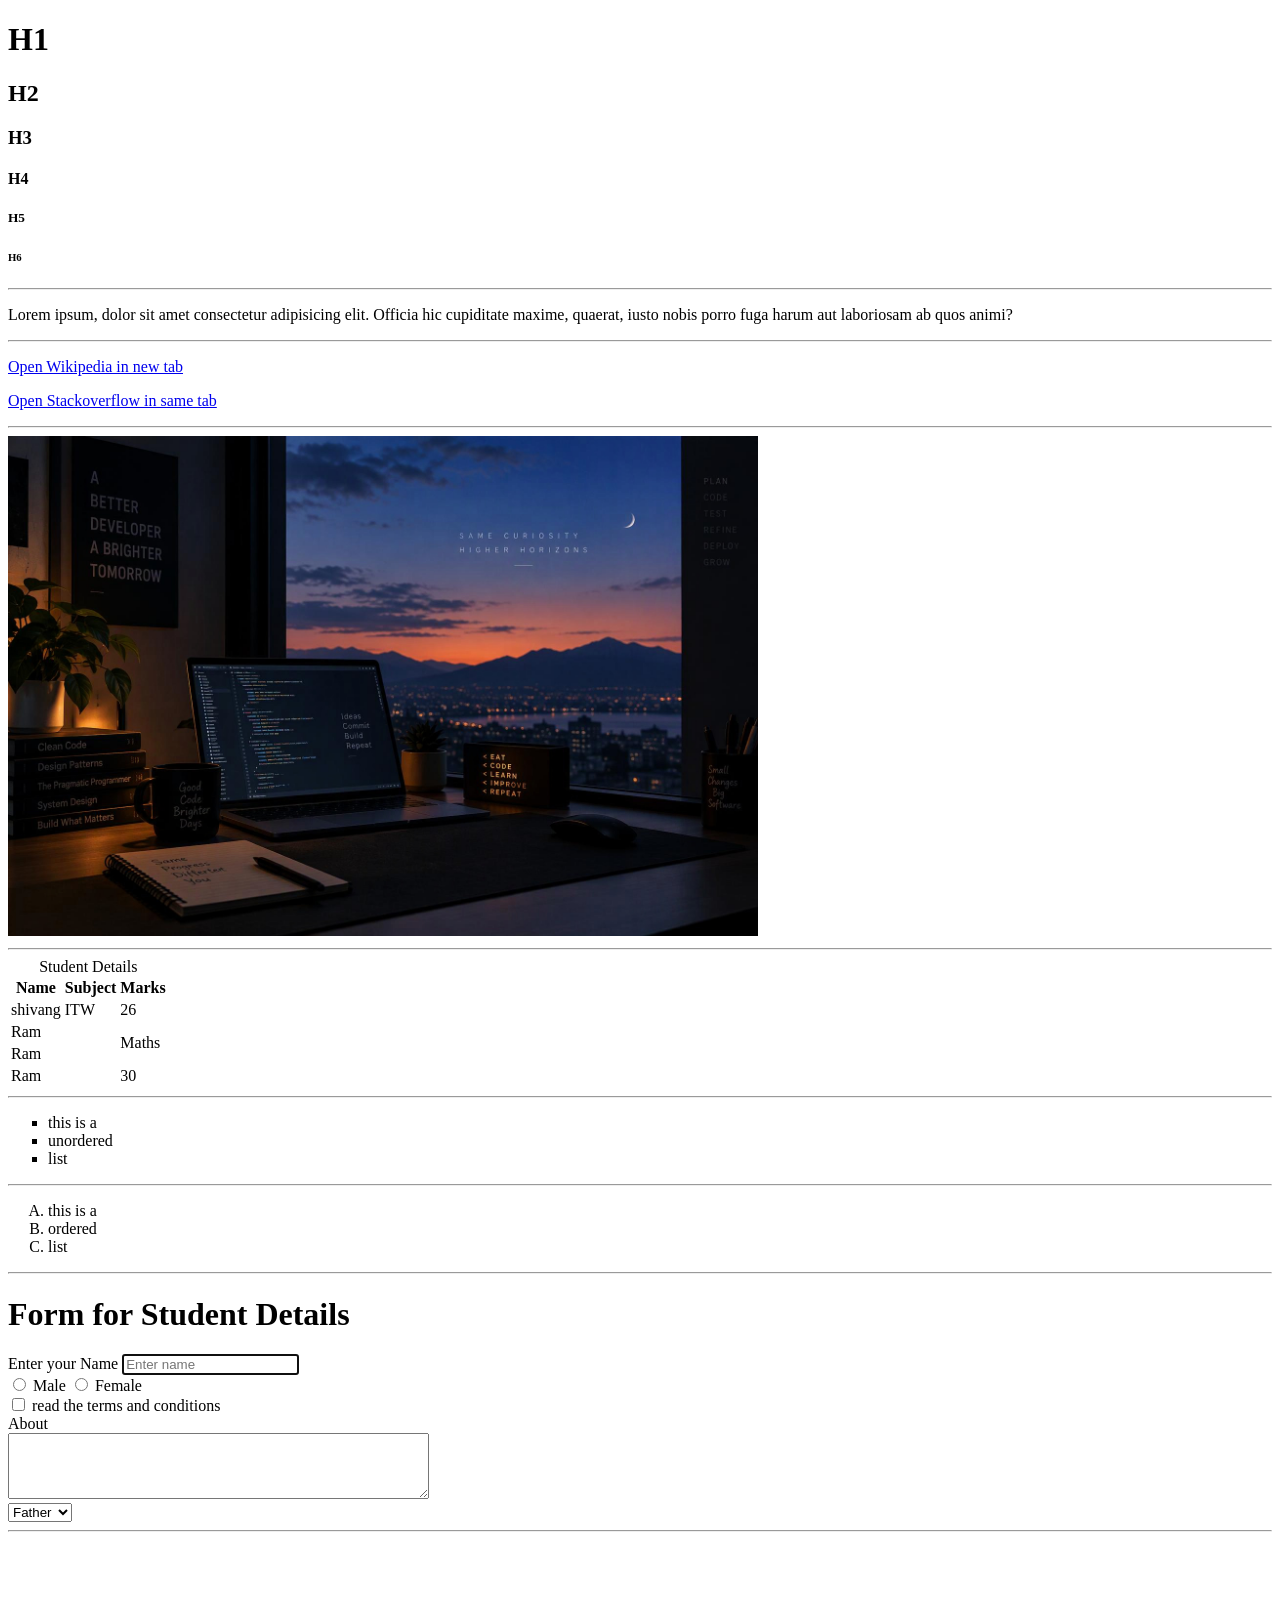
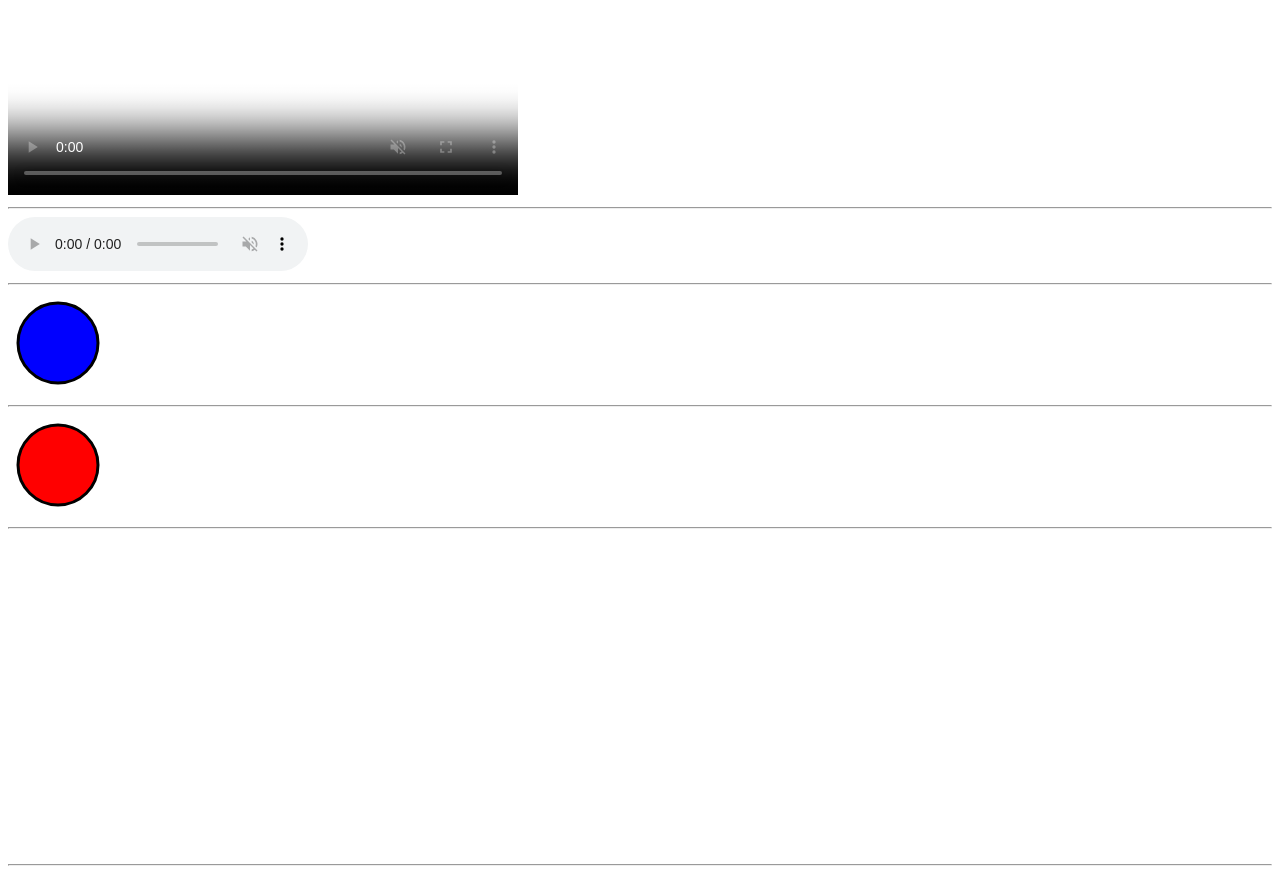
==== HTML Notes/index.html @ d7b29c4a "Add initial HTML structure, SVG images, and basic styles - Created index.html with a structured layo" ====
<!DOCTYPE html>
<html lang="en">
<head>
    <meta charset="UTF-8">
    <meta name="viewport" content="width=device-width, initial-scale=1.0">
    <title>My Profile Page</title>
    <link rel="stylesheet" href="style.css">
</head>
<body>
    <script src="script.js"></script>

    <h1>H1</h1>
    <h2>H2</h2>  
    <h3>H3</h3>  
    <h4>H4</h4>  
    <h5>H5</h5>  
    <h6>H6</h6> 
    
    <hr>

    <p>Lorem ipsum, dolor sit amet consectetur adipisicing elit. Officia hic cupiditate maxime, quaerat, iusto nobis porro fuga harum aut laboriosam ab quos animi?</p>

    <hr>

    <p><a target="_blank" href="https://www.wikipedia.com">Open Wikipedia in new tab</a></p>
    <p><a target="" href="https://www.stackoverflow.com">Open Stackoverflow in same tab</a></p>
    <hr>

    <img height="500" src="image.png" alt="Train image">

    <hr>

    <table>
        <caption>Student Details</caption>
        <thead>
            <tr>
                <th>Name</th>
                <th>Subject</th>
                <th>Marks</th>
            </tr>
        </thead>
        <tbody>


            <tr>
                <td>shivang</td>
                <td>ITW</td>
                <td>26</td>
            </tr>

            <tr>
                <td colspan="2">Ram</td>
                <td rowspan="2">Maths</td>
            </tr>
            <tr>
                <td colspan="2">Ram</td>
            </tr>
        </tbody>
        <tfoot>
            <tr>
                <td colspan="2">Ram</td>
                <td rowspan="2">30</td>
            </tr>
        </tfoot>
    </table>

    <hr>

    <ul type="square">
        <li>this is a</li>
        <li>unordered</li>
        <li>list</li>
    </ul>

    <hr>

    <ol type="A">
        <li>this is a</li>
        <li>ordered </li>
        <li>list</li>
    </ol>

    <hr>

    <h1>Form for Student Details</h1>
    <form action="post">
        <div>
            <label for="username">Enter your Name</label>
            <input type="text" id="username" name="username" placeholder="Enter name" autofocus>
        </div>
        <div>
            <input type="radio" id="male" name="gender" value="male">
            <label for="male">Male</label>
            <input type="radio" id="female" name="gender" value="female">
            <label for="female">Female</label>
        </div>

        <div>
            <input type="checkbox" id="subscribe" name="subscribe" value="yes">
            <label for="subscribe">read the terms and conditions</label>
        </div>
        <div>
            <label for="comment">About</label>
            <br>
            <textarea id="comment" name="comment" rows="4" cols="50"></textarea>
        </div>

        <div>
            <select name="fruits">
                <option value="apple">Father</option>
                <option value="banana">Mother</option>
                <option value="cherry">Sister</option>
            </select>
        </div>
    </form>

    <hr>

    <video src="video.mp4" height="255" controls loop muted poster="download.jpg"></video>

    <hr>

    <audio src="sachin.mp3" controls autoplay loop muted></audio>

    <hr>

    <svg height="100" width="100">
        <circle cx="50" cy="50" r="40" stroke="black" stroke-width="3" fill="blue" />
    </svg>

    <hr>

    <img src="img.svg" alt="Svg Image">

    <hr>

    <iframe width="560" height="315" src="https://www.youtube.com/embed/tVzUXW6siu0?si=NuQZuYqrMHn7Pg-i&amp;start=739" title="YouTube video player" frameborder="0" allow="accelerometer; autoplay; clipboard-write; encrypted-media; gyroscope; picture-in-picture; web-share" allowfullscreen></iframe>

    <hr>




</body>
</html>
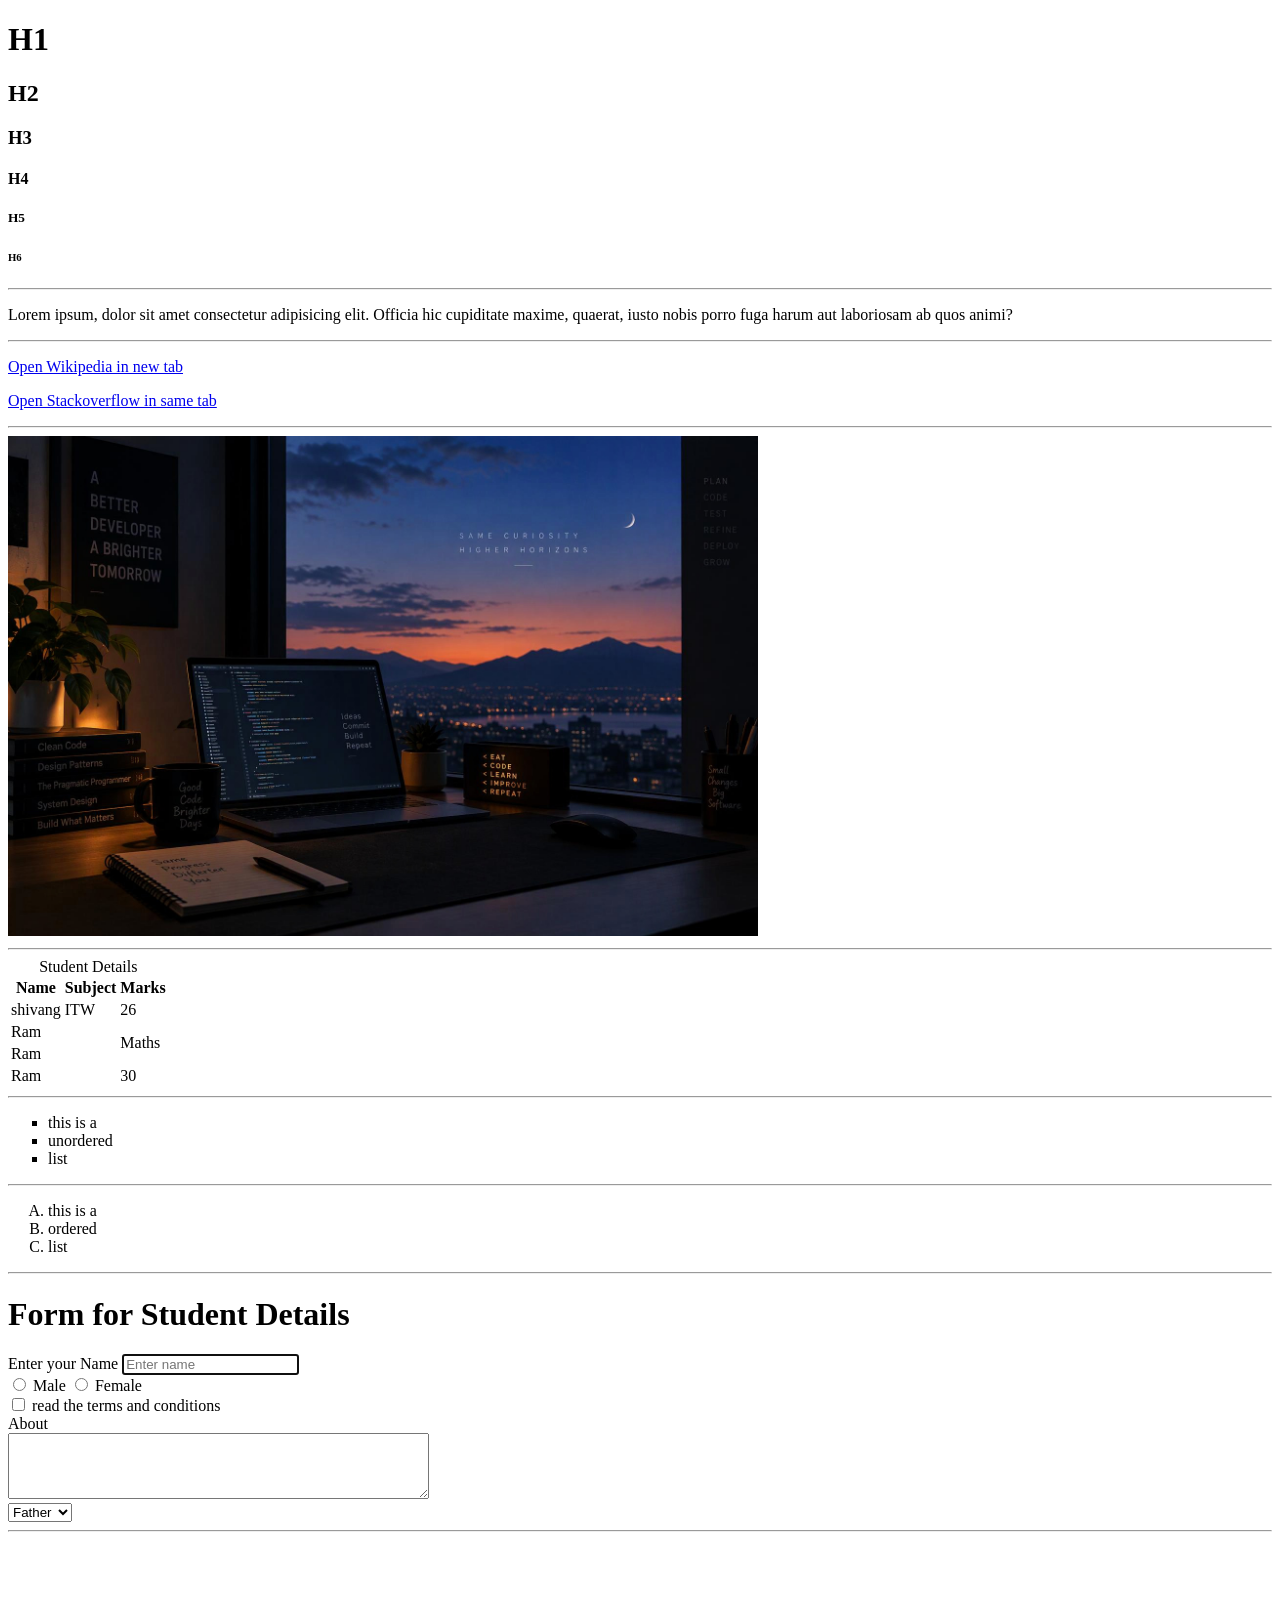
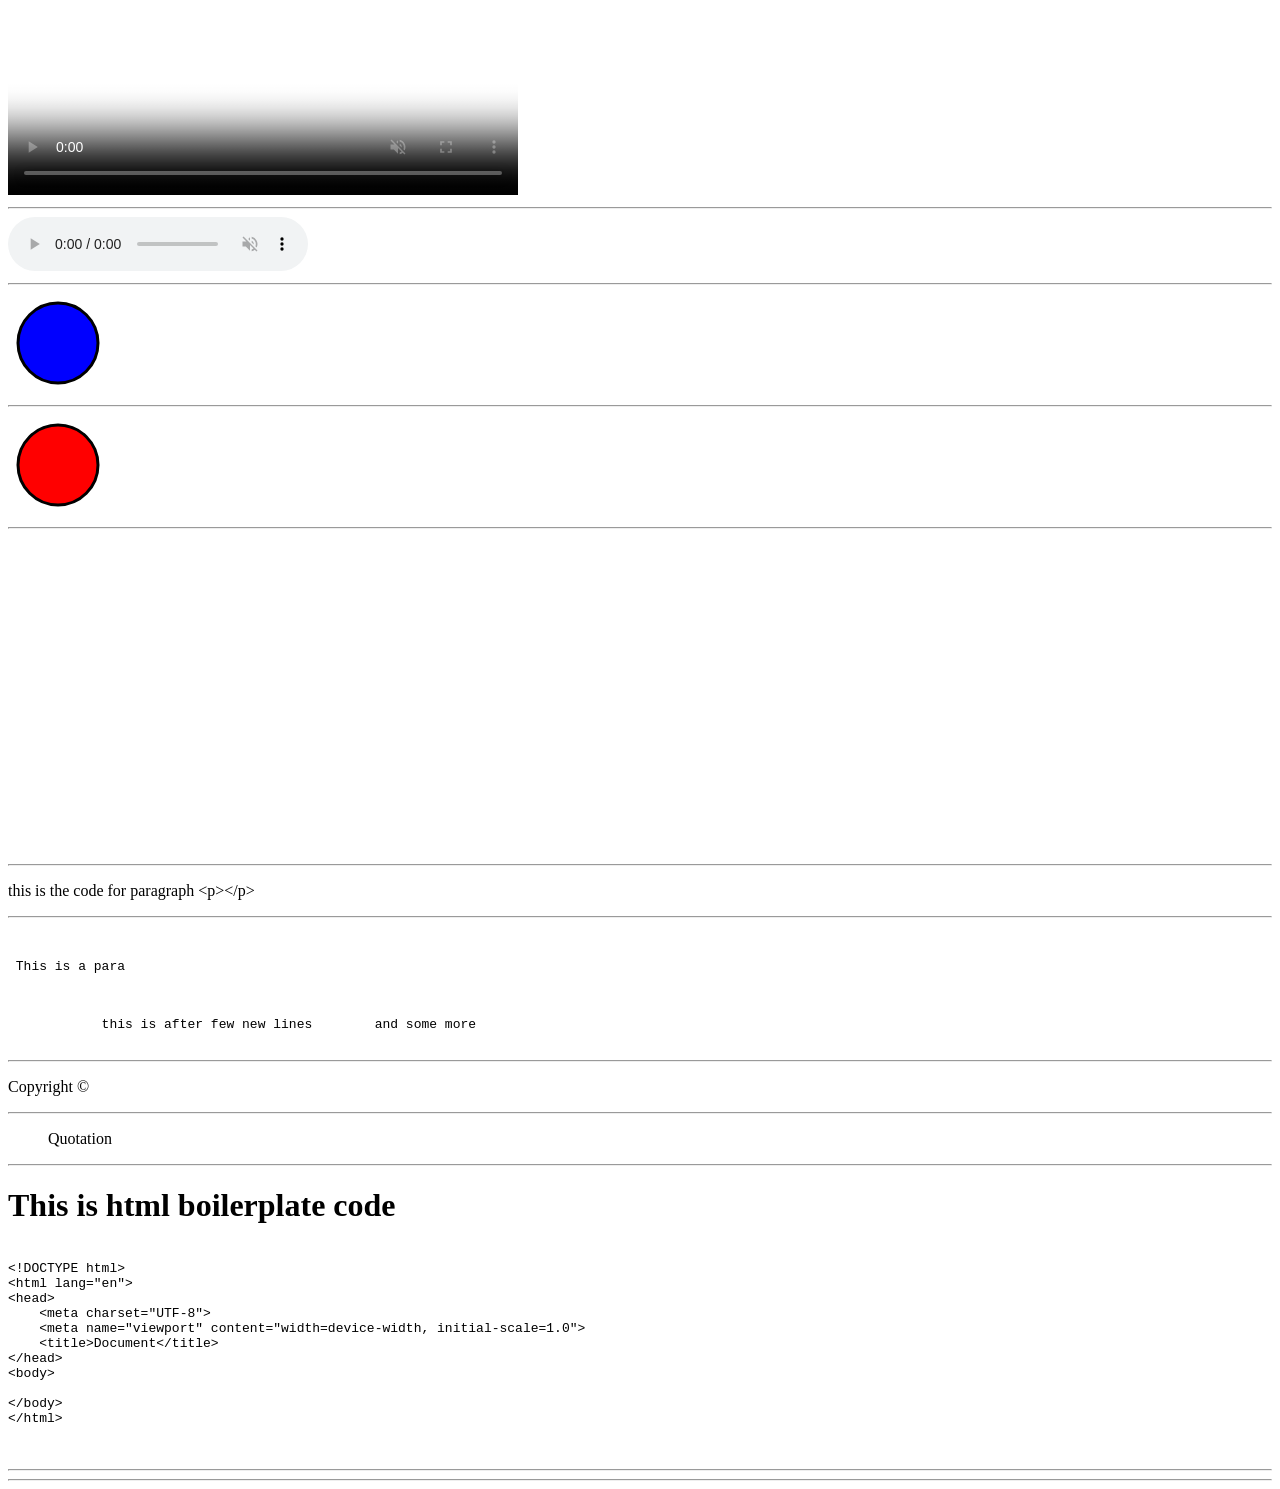
==== commit 53a0f75e: "Add additional content and formatting examples to index.html" ====
--- a/HTML Notes/index.html
+++ b/HTML Notes/index.html
@@ -138,8 +138,46 @@
 
     <hr>
 
+    <p> this is the code for paragraph &lt;p&gt;&lt;/p&gt;</p>
+        
+    <hr>
 
+    <pre>
+        <p> This is a para</p>
 
+            this is after few new lines        and some more
+    </pre>
+
+    <hr>
+
+    <p>Copyright &copy;&nbsp;&nbsp;&nbsp;&nbsp;&nbsp;</p>
+
+    <hr>
+
+    <blockquote cite="source-url">Quotation</blockquote>
+
+    <hr>
+
+    <h1>This is html boilerplate code</h1>
+
+    <pre>
+        <code>
+&lt;!DOCTYPE html&gt;
+&lt;html lang="en"&gt;
+&lt;head&gt;
+    &lt;meta charset="UTF-8"&gt;
+    &lt;meta name="viewport" content="width=device-width, initial-scale=1.0"&gt;
+    &lt;title&gt;Document&lt;/title&gt;
+&lt;/head&gt;
+&lt;body&gt;
+    
+&lt;/body&gt;
+&lt;/html&gt;
+        </code>
+    </pre>
+
+    <hr>
+    <hr>
 
 </body>
 </html>
